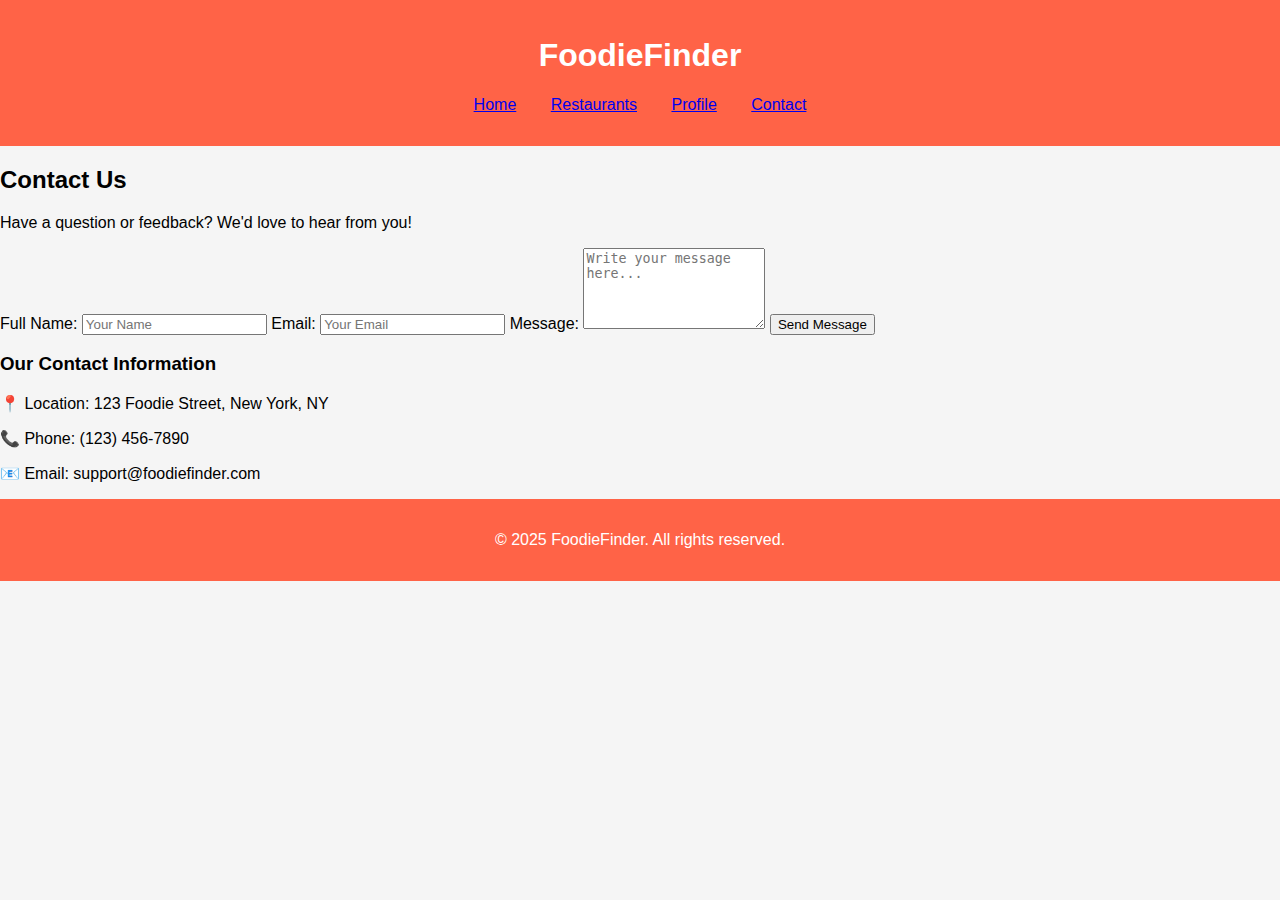
==== contact.html @ 5551797d "conact us was missing" ====
<!DOCTYPE html>
<html lang="en">

<head>
    <meta charset="UTF-8">
    <meta name="viewport" content="width=device-width, initial-scale=1.0">
    <title>Contact Us - FoodieFinder</title>
    <link rel="stylesheet" href="assets/css/styles.css">
</head>

<body>
    <header>
        <h1>FoodieFinder</h1>
        <nav>
            <ul>
                <li><a href="index.html">Home</a></li>
                <li><a href="restaurants.html">Restaurants</a></li>
                <li><a href="profile.html">Profile</a></li>
                <li><a href="contact.html">Contact</a></li>
            </ul>
        </nav>
    </header>

    <section class="contact-form">
        <h2>Contact Us</h2>
        <p>Have a question or feedback? We'd love to hear from you!</p>

        <form action="mailto:support@foodiefinder.com" method="post" enctype="text/plain">
            <label for="name">Full Name:</label>
            <input type="text" id="name" name="name" placeholder="Your Name" required>

            <label for="email">Email:</label>
            <input type="email" id="email" name="email" placeholder="Your Email" required>

            <label for="message">Message:</label>
            <textarea id="message" name="message" rows="5" placeholder="Write your message here..." required></textarea>

            <button type="submit">Send Message</button>
        </form>
    </section>

    <section class="contact-info">
        <h3>Our Contact Information</h3>
        <p>📍 Location: 123 Foodie Street, New York, NY</p>
        <p>📞 Phone: (123) 456-7890</p>
        <p>📧 Email: support@foodiefinder.com</p>
    </section>

    <footer>
        <p>© 2025 FoodieFinder. All rights reserved.</p>
    </footer>
</body>

</html>
---- assets/css/styles.css ----
body {
    font-family: Arial, sans-serif;
    margin: 0;
    padding: 0;
    background-color: #f5f5f5;
}

header {
    background-color: #ff6347;
    color: white;
    padding: 1rem;
    text-align: center;
}

nav ul {
    list-style-type: none;
    padding: 0;
}

nav ul li {
    display: inline;
    margin: 0 15px;
}

.hero {
    text-align: center;
    padding: 50px 0;
    background-image: url('../images/hero.jpg');
    background-size: cover;
    color: white;
}

.restaurant-list {
    text-align: center;
    padding: 20px;
}

.restaurant {
    background: white;
    padding: 15px;
    margin: 10px auto;
    max-width: 400px;
    border-radius: 10px;
}

footer {
    text-align: center;
    padding: 1rem;
    background-color: #ff6347;
    color: white;
}
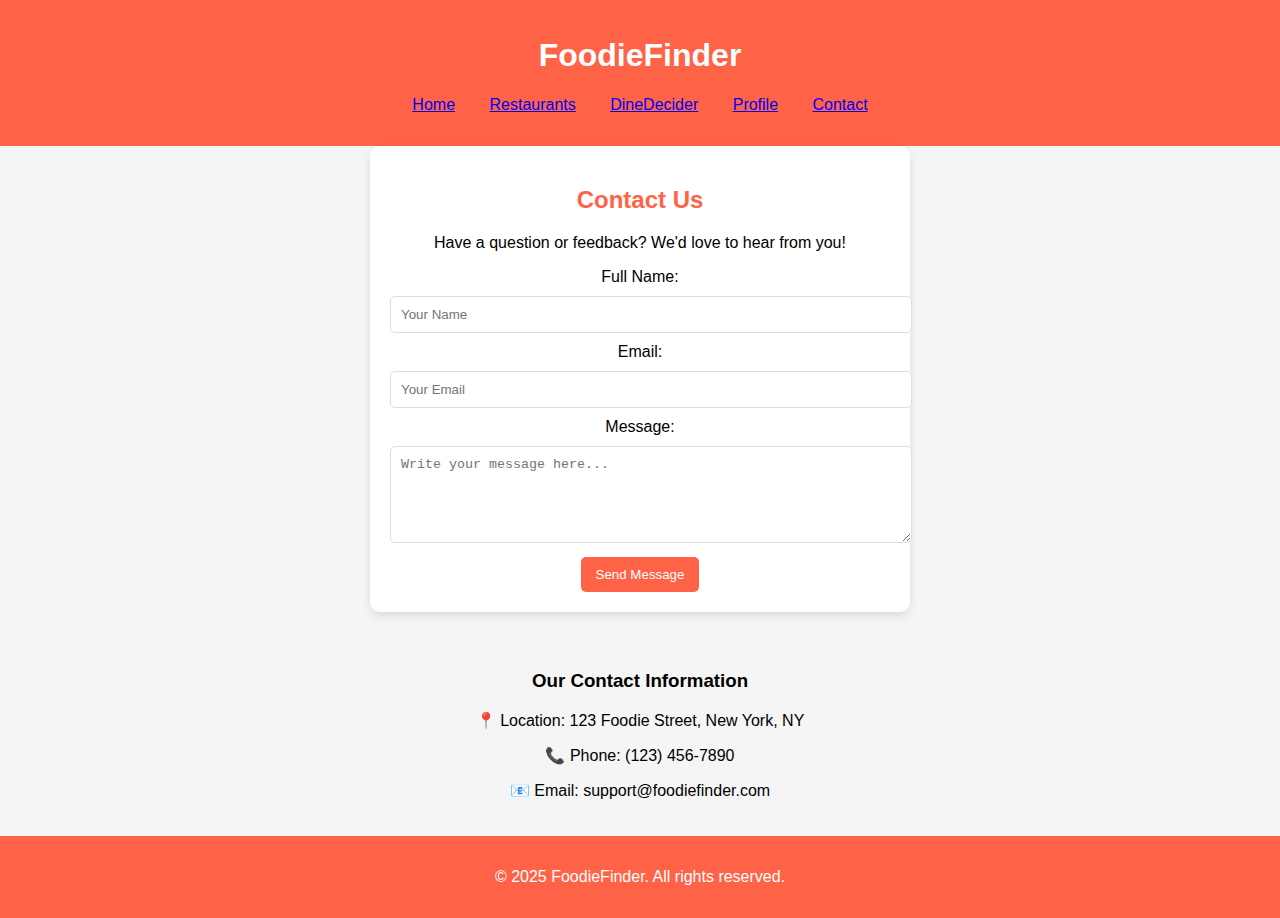
==== commit a68704dc: "application" ====
--- a/contact.html
+++ b/contact.html
@@ -15,6 +15,7 @@
             <ul>
                 <li><a href="index.html">Home</a></li>
                 <li><a href="restaurants.html">Restaurants</a></li>
+                <li><a href="dinedecider.html">DineDecider</a></li>
                 <li><a href="profile.html">Profile</a></li>
                 <li><a href="contact.html">Contact</a></li>
             </ul>
--- a/assets/css/styles.css
+++ b/assets/css/styles.css
@@ -48,4 +48,44 @@
     padding: 1rem;
     background-color: #ff6347;
     color: white;
+}
+
+.contact-form {
+    text-align: center;
+    padding: 20px;
+    background-color: #fff;
+    max-width: 500px;
+    margin: auto;
+    border-radius: 10px;
+    box-shadow: 0 4px 8px rgba(0, 0, 0, 0.1);
+}
+
+.contact-form h2 {
+    color: #ff6347;
+}
+
+.contact-form input,
+.contact-form textarea {
+    width: 100%;
+    padding: 10px;
+    margin: 10px 0;
+    border: 1px solid #ddd;
+    border-radius: 5px;
+}
+
+.contact-form button {
+    background-color: #ff6347;
+    color: white;
+    padding: 10px 15px;
+    border: none;
+    border-radius: 5px;
+    cursor: pointer;
+}
+
+.contact-info {
+    text-align: center;
+    padding: 20px;
+    background: #f5f5f5;
+    border-radius: 10px;
+    margin-top: 20px;
 }